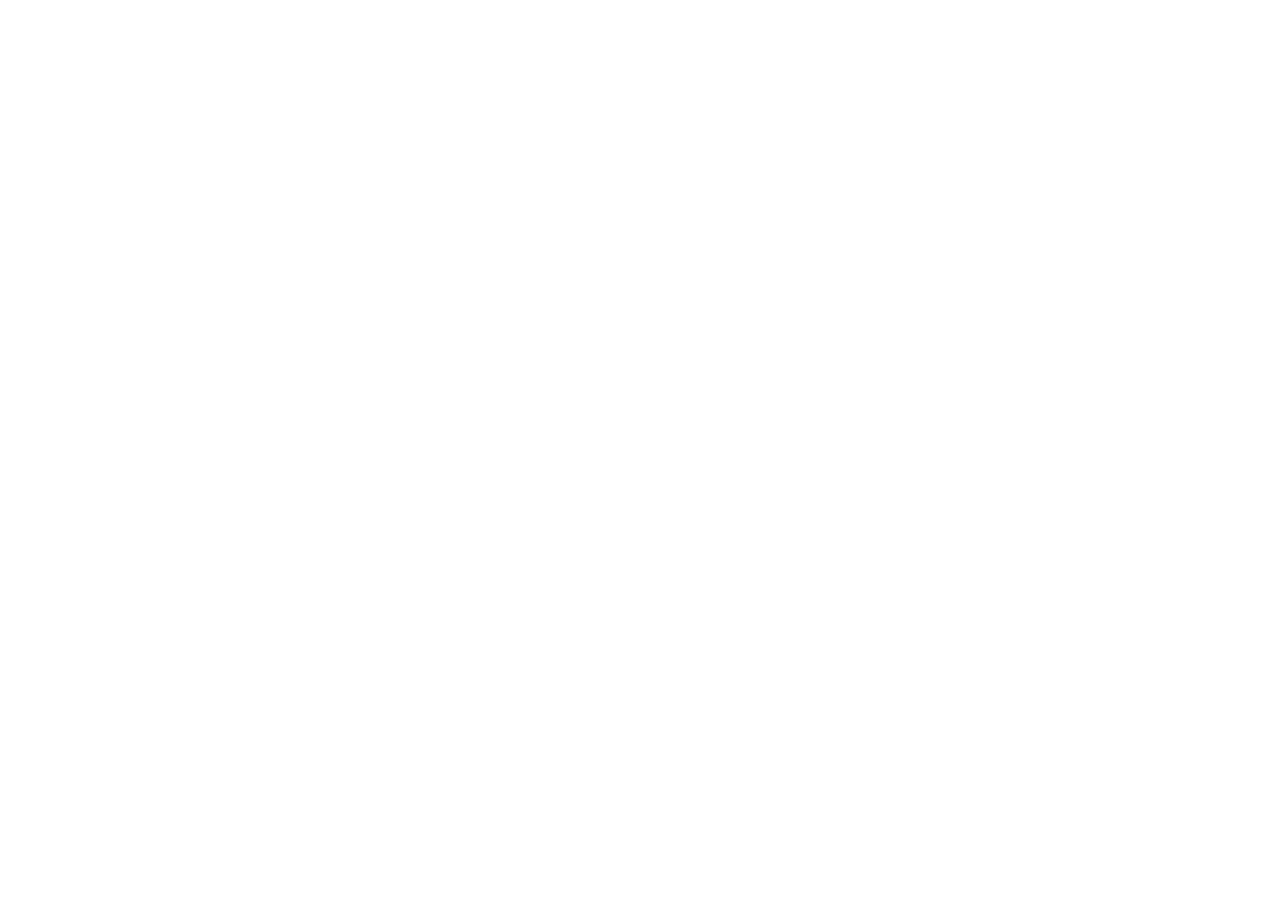
==== shoppingcart.html @ 77db0b42 "first commit" ====
<!DOCTYPE html>
<html lang="en">
<head>
    <meta charset="UTF-8">
    <meta name="viewport" content="width=device-width, initial-scale=1.0">
    <title>Enkel Webbshop - Shoppincart</title>
</head>
<body>
    
</body>
</html>
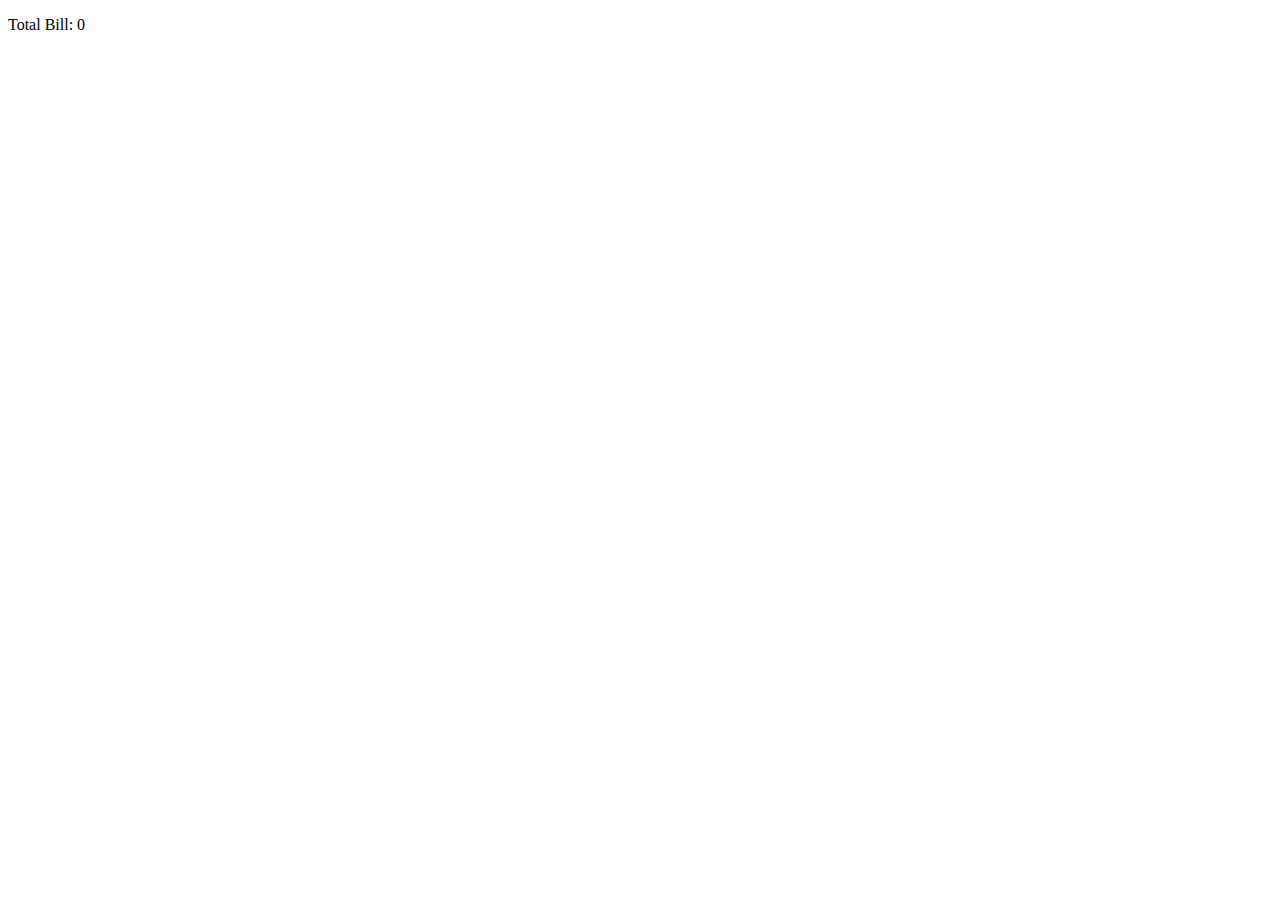
==== commit cdb93922: "reduce funkar" ====
--- a/shoppingcart.html
+++ b/shoppingcart.html
@@ -6,6 +6,9 @@
     <title>Enkel Webbshop - Shoppincart</title>
 </head>
 <body>
-    
+    <div class="total-section">
+<p>Total Bill: <span id="total">0</span></p>
+
+    </div>
 </body>
 </html>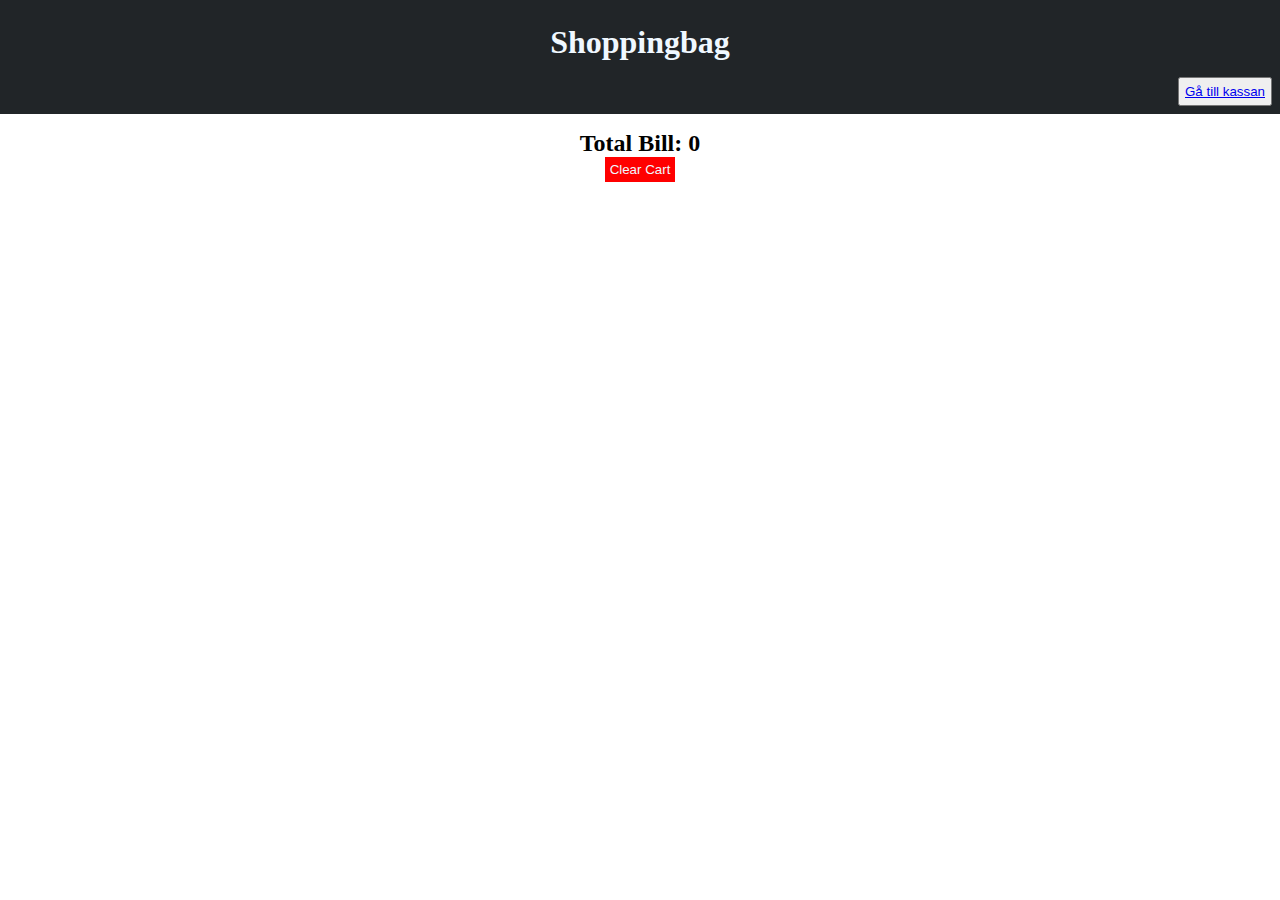
==== commit 906f4ef0: "styling of nav and addevent to filter" ====
--- a/shoppingcart.html
+++ b/shoppingcart.html
@@ -1,14 +1,27 @@
 <!DOCTYPE html>
 <html lang="en">
-<head>
-    <meta charset="UTF-8">
-    <meta name="viewport" content="width=device-width, initial-scale=1.0">
+  <head>
+    <meta charset="UTF-8" />
+    <meta name="viewport" content="width=device-width, initial-scale=1.0" />
+    <link rel="stylesheet" href="style.css" />
     <title>Enkel Webbshop - Shoppincart</title>
-</head>
-<body>
-    <div class="total-section">
-<p>Total Bill: <span id="total">0</span></p>
+  </head>
+  <body>
+    <header>
+      <h1>Shoppingbag</h1>
+      <!-- visa produkter som lagts till i kundvagnen och totalsumman innuti cart -->
+      <div id="cart"></div>
 
-    </div>
-</body>
-</html>+      <!-- alert, eller sida som säger produkterna är på väg -->
+      <button id="checkout">
+        <a href="shoppingcart.html"> Gå till kassan</a>
+      </button>
+    </header>
+    <main>
+      <div class="total-section">
+        <p>Total Bill: <span id="total">0</span></p>
+        <button class="clear-button">Clear Cart</button>
+      </div>
+    </main>
+  </body>
+</html>
--- a/style.css
+++ b/style.css
@@ -0,0 +1,70 @@
+*,
+*::before,
+*::after {
+  box-sizing: border-box;
+}
+
+* {
+  padding: 0;
+  margin: 0;
+}
+header {
+  background-color: #212528;
+  color: aliceblue;
+  padding: 0.5rem;
+  margin-bottom: 1rem;
+}
+h1 {
+  display: flex;
+  justify-content: space-evenly;
+  align-self: center;
+  padding: 1rem;
+}
+ul {
+  display: flex;
+  align-items: center;
+  justify-content: space-evenly;
+  flex-wrap: wrap;
+  list-style: none;
+  padding: 1rem;
+  font-size: 1.2rem;
+}
+#checkout{
+  padding: 5px;
+  display: flex;
+  justify-self: end;
+  align-self: flex-end;
+}
+li:hover {
+cursor: pointer;
+}
+.product-list {
+  display: flex;
+  flex-wrap: wrap;
+  gap: 1rem;
+}
+
+.product-item {
+  max-width: 300px;
+  border: 2px solid;
+  border-radius: 0.5rem;
+}
+
+.product-image {
+  max-width: 100%;
+  height: 10rem;
+}
+.total-section {
+  display: flex;
+  justify-content: center;
+  flex-direction: column;
+  align-items: center;
+  font-size: 1.5rem;
+  font-weight: bold;
+}
+.clear-button {
+  background-color: red;
+  color: aliceblue;
+  border: 0;
+  padding: 5px;
+}